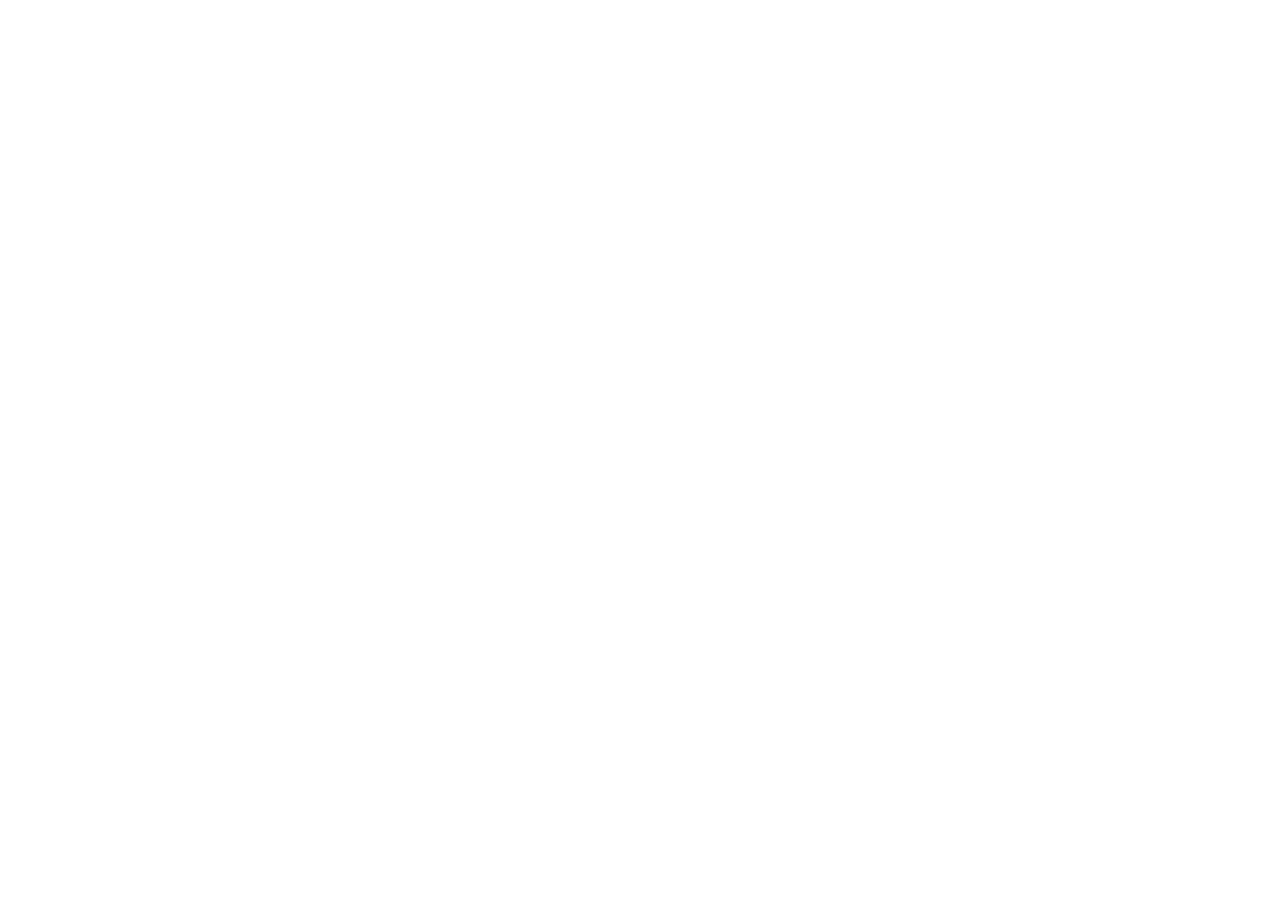
==== index.html @ 37ab8d29 "first commit" ====
<!DOCTYPE html>
<html lang="en">
<head>
    <meta charset="UTF-8">
    <meta name="viewport" content="width=device-width, initial-scale=1.0">
    <title>Document</title>
    <script src="script.js"></script>
    <link rel="stylesheet" href="bootstrap/css/bootstrap.min.css">

</head>
<body>
    
</body>
</html>
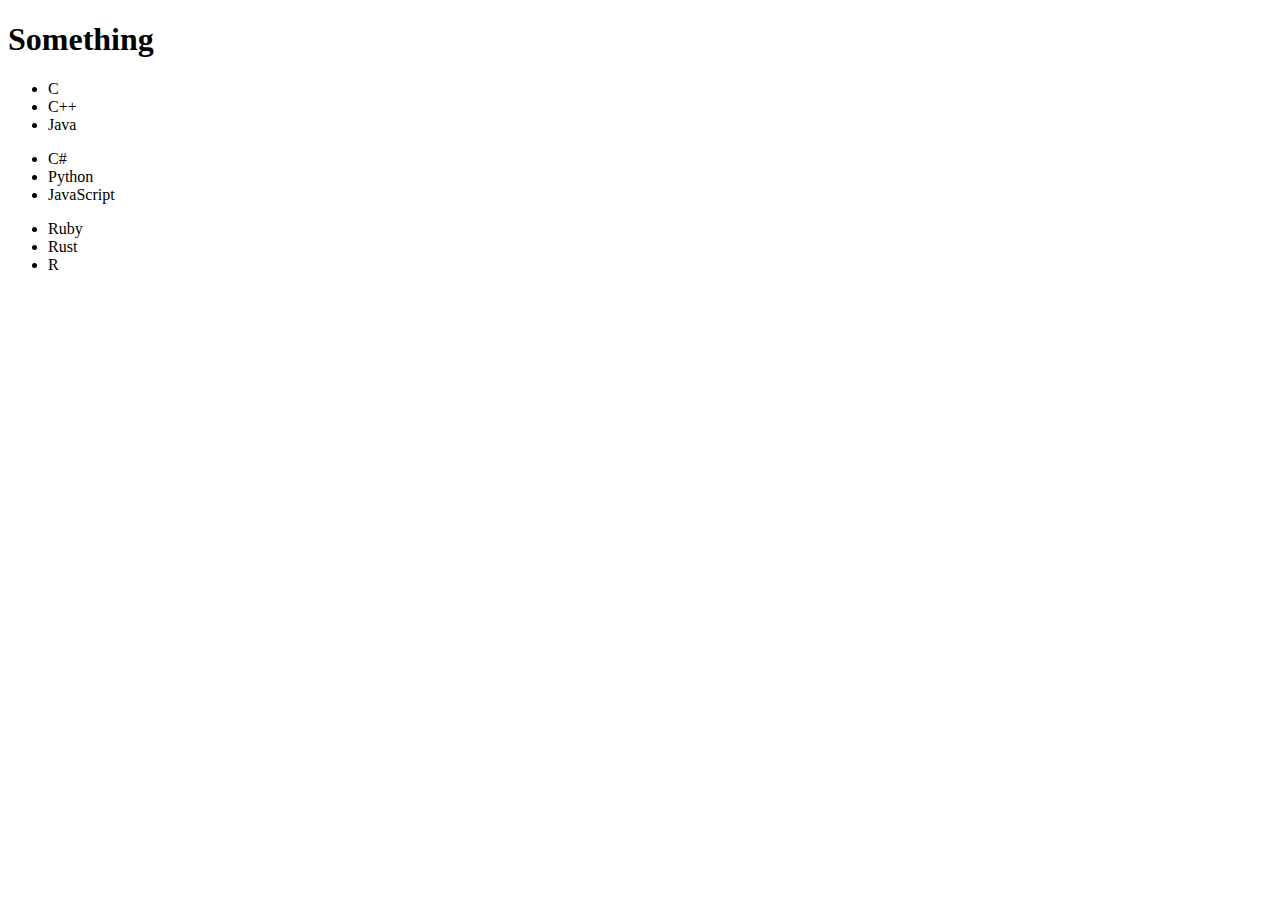
==== commit 7bf46b2d: "Shopping Cart using JavaScript!" ====
--- a/index.html
+++ b/index.html
@@ -5,10 +5,26 @@
     <meta name="viewport" content="width=device-width, initial-scale=1.0">
     <title>Document</title>
     <script src="script.js"></script>
-    <link rel="stylesheet" href="bootstrap/css/bootstrap.min.css">
+  
 
 </head>
 <body>
+    <h1>Something</h1>
+    <ul class="sample">
+        <li>C</li>
+        <li>C++</li>
+        <li>Java</li>
+    </ul>
+    <ul class="sample">
+        <li>C#</li>
+        <li>Python</li>
+        <li>JavaScript</li>
+    </ul>
+    <ul class="sample">
+        <li>Ruby</li>
+        <li>Rust</li>
+        <li>R</li>
+    </ul>
     
 </body>
 </html>